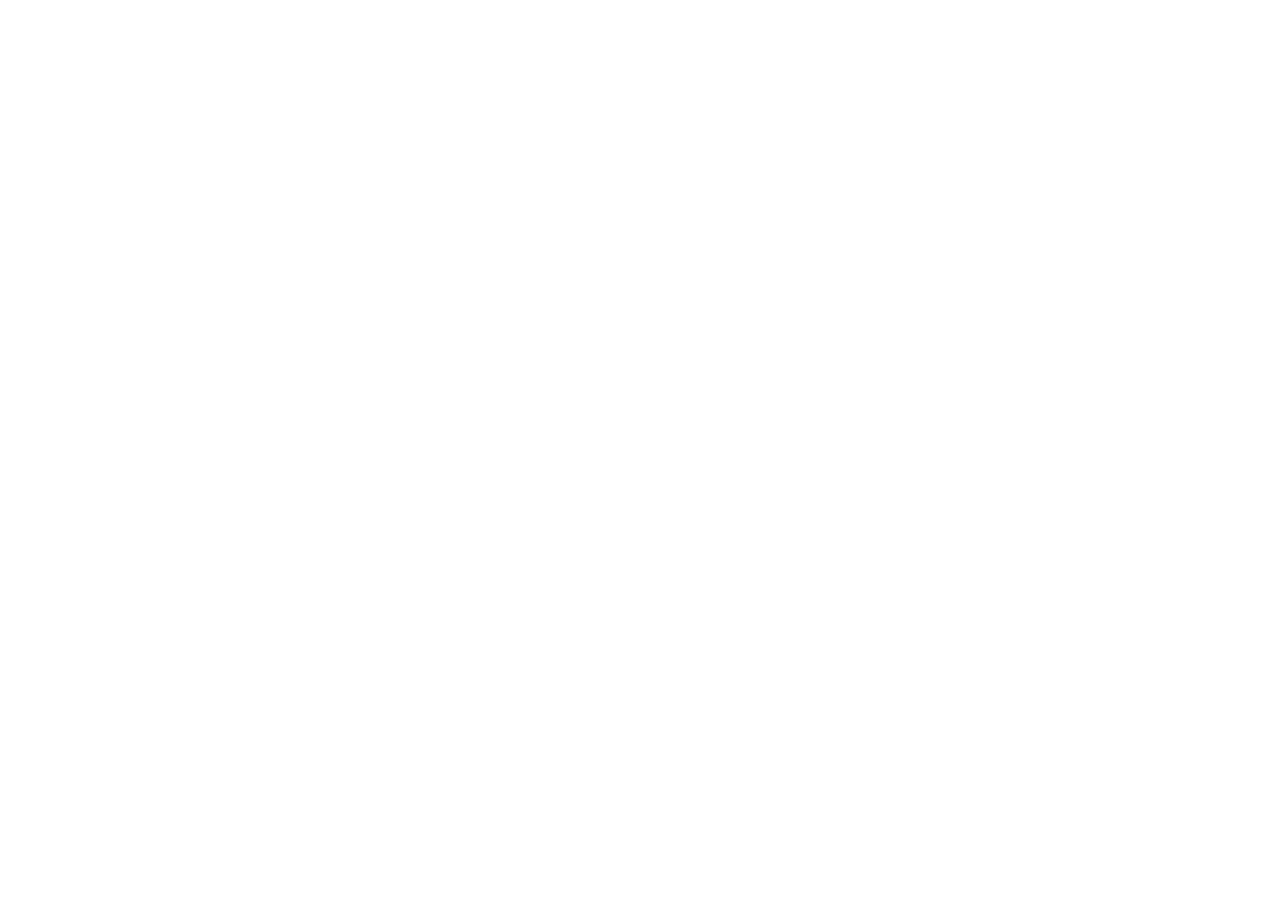
==== index.html @ 492f2444 "tempalted html, started javascript" ====
<!DOCTYPE html>
<html lang="en">
<head>
    <meta charset="UTF-8">
    <meta name="viewport" content="width=device-width, initial-scale=1.0">
    <meta http-equiv="X-UA-Compatible" content="ie=edge">
    <!-- reset CSS -->
    <link rel="stylesheet" type="text/css" href="./assets/css/reset.css">
    <!-- death match stylesheet -->
    <link rel="stylesheet" type="text/css" href="./assets/css/style.css">
    <title>Death Match</title>
</head>
<body>
    <div class="container">

    </div>
    <!-- include JQuery -->
    <script src="https://code.jquery.com/jquery-3.4.1.js" integrity="sha256-WpOohJOqMqqyKL9FccASB9O0KwACQJpFTUBLTYOVvVU="crossorigin="anonymous"></script>
    <!-- include death match javascript-->
    <script src="assets/javascript/javascript.js"></script>
</body>
</html>
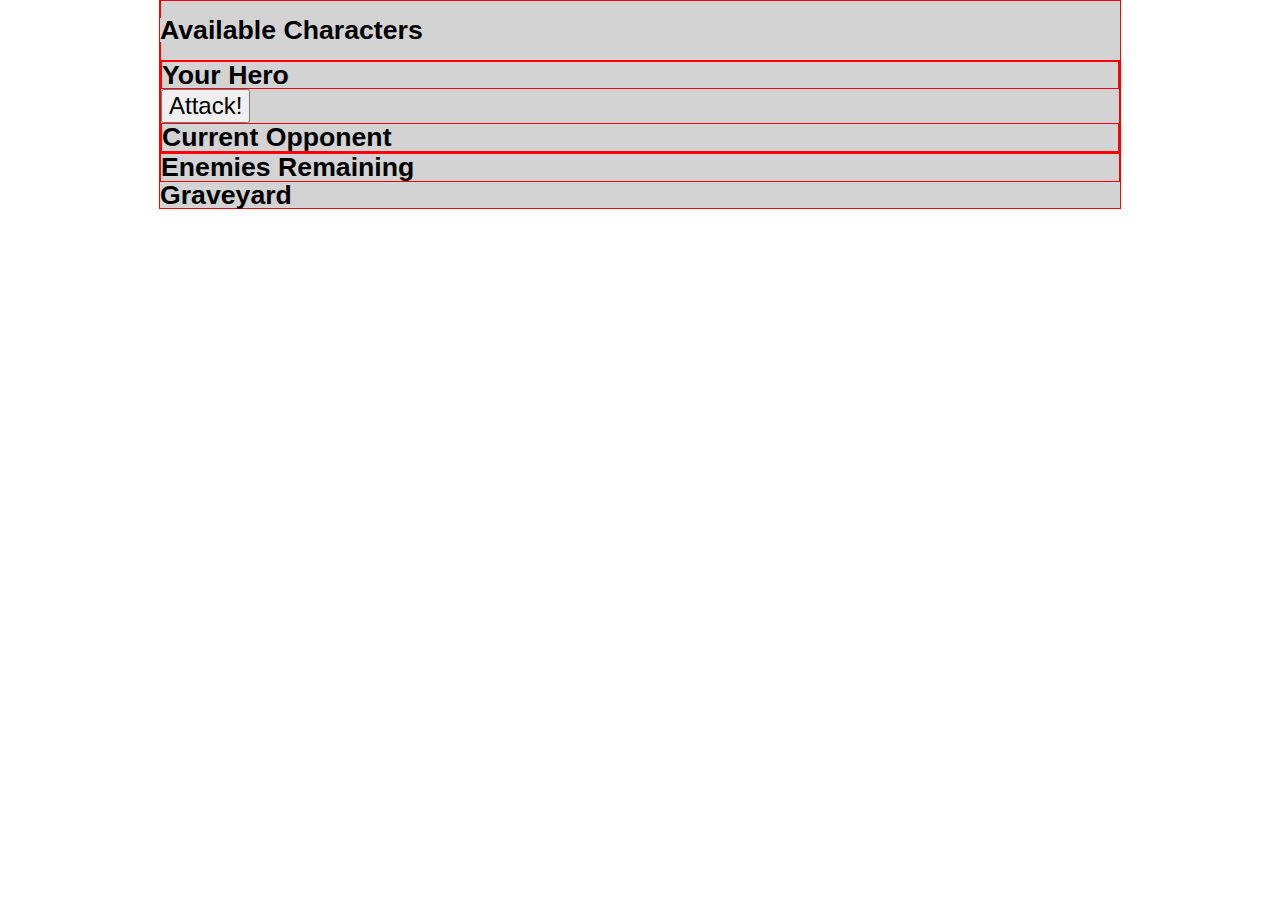
==== commit 52da51f9: "revising to conoslidate code" ====
--- a/index.html
+++ b/index.html
@@ -1,5 +1,6 @@
 <!DOCTYPE html>
 <html lang="en">
+
 <head>
     <meta charset="UTF-8">
     <meta name="viewport" content="width=device-width, initial-scale=1.0">
@@ -10,13 +11,38 @@
     <link rel="stylesheet" type="text/css" href="./assets/css/style.css">
     <title>Death Match</title>
 </head>
+
 <body>
-    <div class="container">
-
+    <div id="gameMain" class="container">
+        <div id="messageContainer">
+            <p id="gameMessage"></p>
+        </div>
+        <div id="charContainer" class="char">
+            <p class="divHeading">Available Characters</p>
+        </div>
+        <div id="arena">
+            <div id="heroContainer" class="hero">
+                <p class="divHeading">Your Hero</p>
+            </div>
+            <div id="arenaDivider">
+                <button id="btnAttack" type="button" value="attack">Attack!</button>
+            </div>
+            <div id="opponentContainer" class="opponent">
+                <p class="divHeading">Current Opponent</p>
+            </div>
+        </div>
+        <div id="enemyContainer" class="enemy">
+            <p class="divHeading">Enemies Remaining</p>
+        </div>
+        <div id="graveyardContainer">
+            <p class="divHeading">Graveyard</p>
+        </div>
     </div>
     <!-- include JQuery -->
-    <script src="https://code.jquery.com/jquery-3.4.1.js" integrity="sha256-WpOohJOqMqqyKL9FccASB9O0KwACQJpFTUBLTYOVvVU="crossorigin="anonymous"></script>
+    <script src="https://code.jquery.com/jquery-3.4.1.js"
+        integrity="sha256-WpOohJOqMqqyKL9FccASB9O0KwACQJpFTUBLTYOVvVU=" crossorigin="anonymous"></script>
     <!-- include death match javascript-->
     <script src="assets/javascript/javascript.js"></script>
 </body>
+
 </html>--- a/assets/css/style.css
+++ b/assets/css/style.css
@@ -0,0 +1,53 @@
+* {
+    font-family: Arial, Helvetica, sans-serif;
+    font-size: 18pt;
+}
+
+#gameMain, #arena, #charContainer, #heroContainer, #opponentContainer, #enemyContainer {
+    border: 1px solid red;
+}
+
+#gameMain {
+    width: 960px;
+    margin: 0 auto;
+    background-color: lightgray;
+}
+
+#charContainer {
+    display: inline; 
+}
+
+#message {
+    font-weight: bold;
+}
+.divHeading {
+    font-size: 20pt;
+    font-weight: bold;
+}
+
+.charimage {
+    width: 50px;
+}
+.character {
+    width: 120px;
+    height: 120px;
+    font-size: 10pt;
+    background-color: white;
+    margin: 10px;
+}
+
+.char {
+    border: 4pt solid blue;
+}
+
+.hero {
+    border: 4pt solid green;
+}
+
+.opponent {
+    border: 4pt solid red;
+}
+
+.enemy {
+    border: 4pt solid orange;
+}
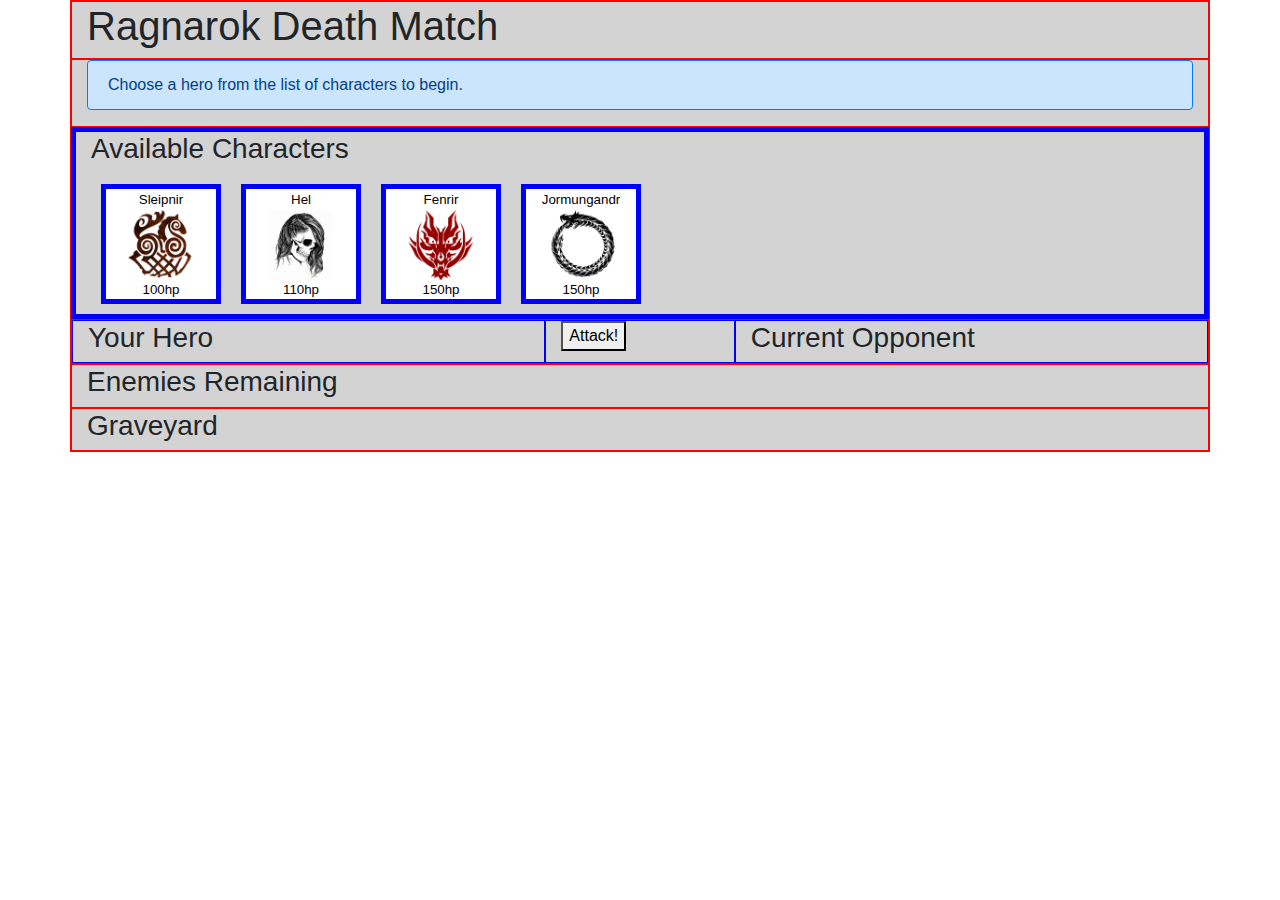
==== commit ed6a4ff9: "updating to clean up code; newer code appears to be working" ====
--- a/index.html
+++ b/index.html
@@ -7,6 +7,9 @@
     <meta http-equiv="X-UA-Compatible" content="ie=edge">
     <!-- reset CSS -->
     <link rel="stylesheet" type="text/css" href="./assets/css/reset.css">
+    <!-- Bootstrap stylesheet -->
+    <link rel="stylesheet" href="https://stackpath.bootstrapcdn.com/bootstrap/4.3.1/css/bootstrap.min.css"
+        integrity="sha384-ggOyR0iXCbMQv3Xipma34MD+dH/1fQ784/j6cY/iJTQUOhcWr7x9JvoRxT2MZw1T" crossorigin="anonymous">
     <!-- death match stylesheet -->
     <link rel="stylesheet" type="text/css" href="./assets/css/style.css">
     <title>Death Match</title>
@@ -14,35 +17,73 @@
 
 <body>
     <div id="gameMain" class="container">
-        <div id="messageContainer">
-            <p id="gameMessage"></p>
-        </div>
-        <div id="charContainer" class="char">
-            <p class="divHeading">Available Characters</p>
-        </div>
-        <div id="arena">
-            <div id="heroContainer" class="hero">
-                <p class="divHeading">Your Hero</p>
-            </div>
-            <div id="arenaDivider">
-                <button id="btnAttack" type="button" value="attack">Attack!</button>
-            </div>
-            <div id="opponentContainer" class="opponent">
-                <p class="divHeading">Current Opponent</p>
+        <div class="row">
+            <div id="titleContainer" class="col-md-12">
+                <h1 id="gameTitle">Ragnarok Death Match</h1>
             </div>
         </div>
-        <div id="enemyContainer" class="enemy">
-            <p class="divHeading">Enemies Remaining</p>
+        <div class="row">
+            <div id="messageContainer" class="col-md-12">
+                <p id="gameMessage" class="alert alert-primary border-primary" role="alert"></p>
+            </div>
         </div>
-        <div id="graveyardContainer">
-            <p class="divHeading">Graveyard</p>
+        <div class="row">
+            <div id="characterContainer" class="char col-md-12">
+                <h3 class="divHeading">Available Characters</h3>
+                <div id="chardiv0" class="charcontainer"></div>
+                <div id="chardiv1" class="charcontainer"></div>
+                <div id="chardiv2" class="charcontainer"></div>
+                <div id="chardiv3" class="charcontainer"></div>
+            </div>
+        </div>
+
+            <div id="arena" class="row">
+                <div id="heroContainer" class="hero col-md-5">
+                    <h3 class="divHeading">Your Hero</h3>
+                    <div id="herodiv" class="charcontainer"></div>
+                </div>
+                <div id="arenaDivider" class="col-md-2">
+                    <button id="btnAttack" type="button" value="attack">Attack!</button>
+                </div>
+                <div id="opponentContainer" class="opponent col-md-5">
+                    <h3 class="divHeading">Current Opponent</h3>
+                    <div id="oppdiv" class="charcontainer"></div>
+                </div>
+            </div>
+
+        <div class="row">
+            <div id="enemyContainer" class="enemy col-md-12">
+                <h3 class="divHeading">Enemies Remaining</h3>
+                <div id="enemydiv0" class="charcontainer"></div>
+                <div id="enemydiv1" class="charcontainer"></div>
+                <div id="enemydiv2" class="charcontainer"></div>
+            </div>
+        </div>
+        <div class="row">
+            <div id="graveyardContainer" class="col-md-12">
+                <h3 class="divHeading">Graveyard</h3>
+                <div id="gravediv0" class="charcontainer"></div>
+                <div id="gravediv1" class="charcontainer"></div>
+                <div id="gravediv2" class="charcontainer"></div>
+            </div>
         </div>
     </div>
+
+    <!-- Bootstrap javascript -->
+    <script src="https://code.jquery.com/jquery-3.3.1.slim.min.js"
+        integrity="sha384-q8i/X+965DzO0rT7abK41JStQIAqVgRVzpbzo5smXKp4YfRvH+8abtTE1Pi6jizo"
+        crossorigin="anonymous"></script>
+    <script src="https://cdnjs.cloudflare.com/ajax/libs/popper.js/1.14.7/umd/popper.min.js"
+        integrity="sha384-UO2eT0CpHqdSJQ6hJty5KVphtPhzWj9WO1clHTMGa3JDZwrnQq4sF86dIHNDz0W1"
+        crossorigin="anonymous"></script>
+    <script src="https://stackpath.bootstrapcdn.com/bootstrap/4.3.1/js/bootstrap.min.js"
+        integrity="sha384-JjSmVgyd0p3pXB1rRibZUAYoIIy6OrQ6VrjIEaFf/nJGzIxFDsf4x0xIM+B07jRM"
+        crossorigin="anonymous"></script>
     <!-- include JQuery -->
     <script src="https://code.jquery.com/jquery-3.4.1.js"
         integrity="sha256-WpOohJOqMqqyKL9FccASB9O0KwACQJpFTUBLTYOVvVU=" crossorigin="anonymous"></script>
     <!-- include death match javascript-->
-    <script src="assets/javascript/javascript.js"></script>
+    <script src="assets/javascript/javascript-new.js"></script>
 </body>
 
 </html>--- a/assets/css/style.css
+++ b/assets/css/style.css
@@ -1,32 +1,26 @@
-* {
-    font-family: Arial, Helvetica, sans-serif;
-    font-size: 18pt;
-}
 
-#gameMain, #arena, #charContainer, #heroContainer, #opponentContainer, #enemyContainer {
+#gameMain, #titleContainer, #messageContainer, #charContainer, #arena, #enemyContainer, #graveyardContainer {
     border: 1px solid red;
 }
 
+#heroContainer, #arenaDivider, #opponentContainer {
+    border: 1px solid blue;
+}
+
 #gameMain {
-    width: 960px;
-    margin: 0 auto;
     background-color: lightgray;
 }
 
-#charContainer {
+#characterContainer, .charcontainer {
     display: inline; 
 }
 
 #message {
     font-weight: bold;
 }
-.divHeading {
-    font-size: 20pt;
-    font-weight: bold;
-}
 
 .charimage {
-    width: 50px;
+    width: 70px;
 }
 .character {
     width: 120px;
@@ -44,7 +38,7 @@
     border: 4pt solid green;
 }
 
-.opponent {
+.opp {
     border: 4pt solid red;
 }
 
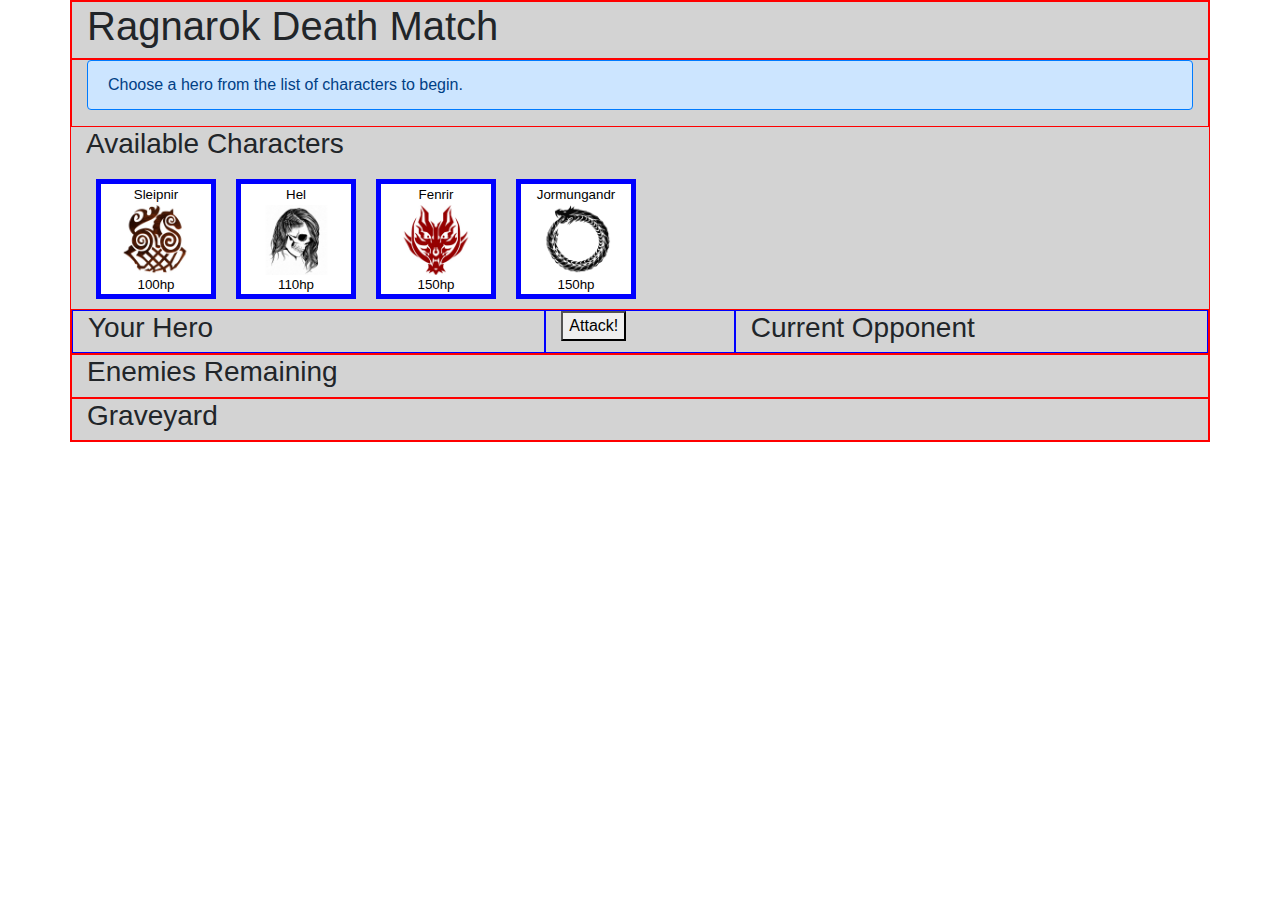
==== commit 7109e6b6: "game functionality working up to win/loss" ====
--- a/index.html
+++ b/index.html
@@ -28,43 +28,43 @@
             </div>
         </div>
         <div class="row">
-            <div id="characterContainer" class="char col-md-12">
+            <div id="characterContainer" class="col-md-12">
                 <h3 class="divHeading">Available Characters</h3>
-                <div id="chardiv0" class="charcontainer"></div>
+                <!-- <div id="chardiv0" class="charcontainer"></div>
                 <div id="chardiv1" class="charcontainer"></div>
                 <div id="chardiv2" class="charcontainer"></div>
-                <div id="chardiv3" class="charcontainer"></div>
+                <div id="chardiv3" class="charcontainer"></div> -->
             </div>
         </div>
 
             <div id="arena" class="row">
-                <div id="heroContainer" class="hero col-md-5">
+                <div id="heroContainer" class="col-md-5">
                     <h3 class="divHeading">Your Hero</h3>
-                    <div id="herodiv" class="charcontainer"></div>
+                    <!-- <div id="herodiv" class="charcontainer"></div> -->
                 </div>
                 <div id="arenaDivider" class="col-md-2">
                     <button id="btnAttack" type="button" value="attack">Attack!</button>
                 </div>
-                <div id="opponentContainer" class="opponent col-md-5">
+                <div id="opponentContainer" class="col-md-5">
                     <h3 class="divHeading">Current Opponent</h3>
-                    <div id="oppdiv" class="charcontainer"></div>
+                    <!-- <div id="oppdiv" class="charcontainer"></div> -->
                 </div>
             </div>
 
         <div class="row">
-            <div id="enemyContainer" class="enemy col-md-12">
+            <div id="enemyContainer" class="col-md-12">
                 <h3 class="divHeading">Enemies Remaining</h3>
-                <div id="enemydiv0" class="charcontainer"></div>
+                <!-- <div id="enemydiv0" class="charcontainer"></div>
                 <div id="enemydiv1" class="charcontainer"></div>
-                <div id="enemydiv2" class="charcontainer"></div>
+                <div id="enemydiv2" class="charcontainer"></div> -->
             </div>
         </div>
         <div class="row">
             <div id="graveyardContainer" class="col-md-12">
                 <h3 class="divHeading">Graveyard</h3>
-                <div id="gravediv0" class="charcontainer"></div>
+                <!-- <div id="gravediv0" class="charcontainer"></div>
                 <div id="gravediv1" class="charcontainer"></div>
-                <div id="gravediv2" class="charcontainer"></div>
+                <div id="gravediv2" class="charcontainer"></div> -->
             </div>
         </div>
     </div>
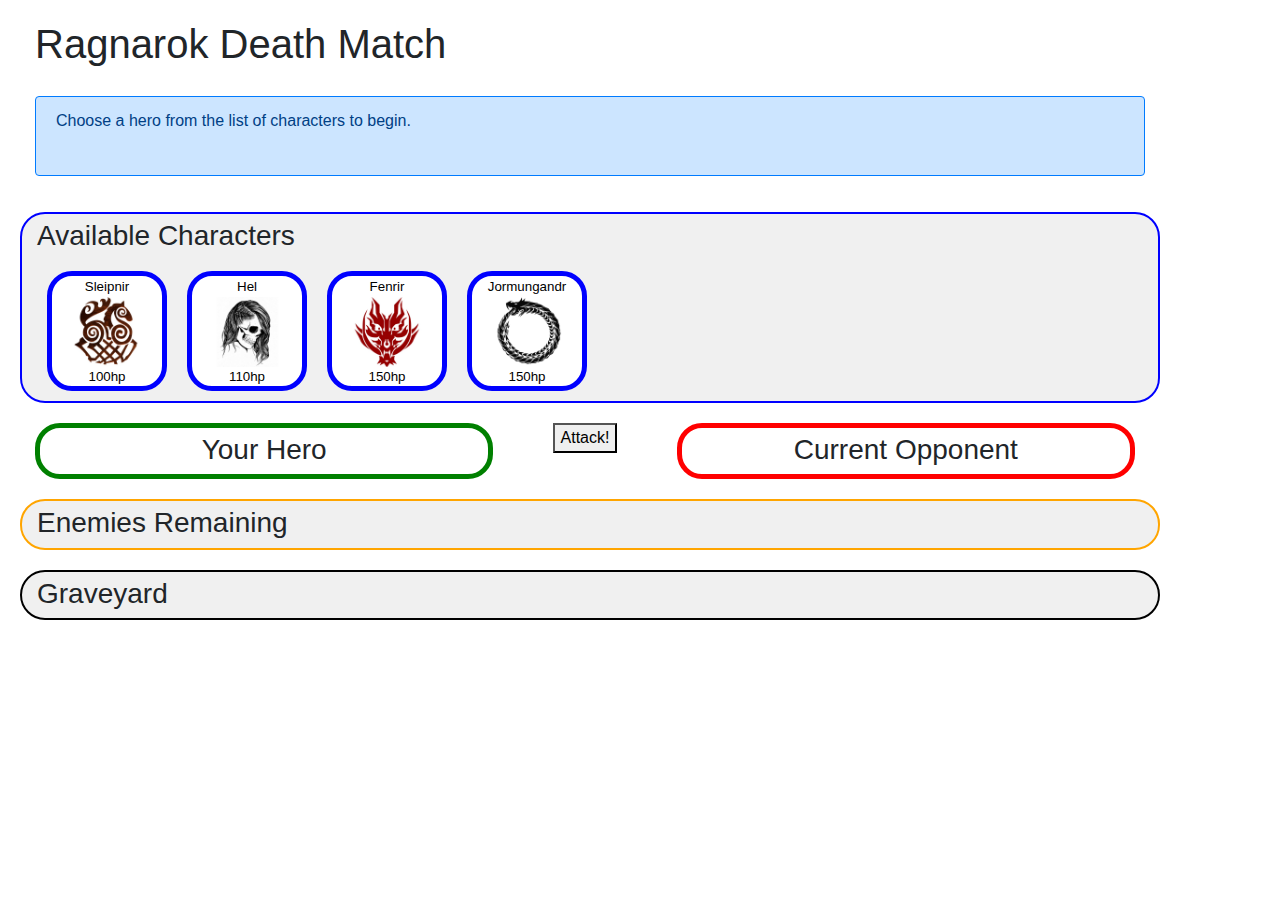
==== commit 219b71d0: "game working; initial styling" ====
--- a/index.html
+++ b/index.html
@@ -36,7 +36,6 @@
                 <div id="chardiv3" class="charcontainer"></div> -->
             </div>
         </div>
-
             <div id="arena" class="row">
                 <div id="heroContainer" class="col-md-5">
                     <h3 class="divHeading">Your Hero</h3>
@@ -67,8 +66,27 @@
                 <div id="gravediv2" class="charcontainer"></div> -->
             </div>
         </div>
-    </div>
-
+    </div>     
+      <!-- Game Ended Modal -->
+      <div class="modal fade" id="modalGameEnd" tabindex="-1" role="dialog" aria-labelledby="modalGameEndLabel" aria-hidden="true">
+        <div class="modal-dialog" role="document">
+          <div class="modal-content">
+            <div class="modal-header">
+              <h5 class="modal-title" id="modalGameEndLabel">Game Over</h5>
+              <button type="button" class="close" data-dismiss="modal" aria-label="Close">
+                <span aria-hidden="true">&times;</span>
+              </button>
+            </div>
+            <div class="modal-body">
+              <p id="messageGameEnd"></p>
+            </div>
+            <div class="modal-footer">
+              <button type="button" class="btn btn-secondary" data-dismiss="modal">End</button>
+              <button id="btnReStart" type="button" class="btn btn-primary">Re-Start</button>
+            </div>
+          </div>
+        </div>
+      </div>
     <!-- Bootstrap javascript -->
     <script src="https://code.jquery.com/jquery-3.3.1.slim.min.js"
         integrity="sha384-q8i/X+965DzO0rT7abK41JStQIAqVgRVzpbzo5smXKp4YfRvH+8abtTE1Pi6jizo"
@@ -80,8 +98,8 @@
         integrity="sha384-JjSmVgyd0p3pXB1rRibZUAYoIIy6OrQ6VrjIEaFf/nJGzIxFDsf4x0xIM+B07jRM"
         crossorigin="anonymous"></script>
     <!-- include JQuery -->
-    <script src="https://code.jquery.com/jquery-3.4.1.js"
-        integrity="sha256-WpOohJOqMqqyKL9FccASB9O0KwACQJpFTUBLTYOVvVU=" crossorigin="anonymous"></script>
+    <!-- <script src="https://code.jquery.com/jquery-3.4.1.js"
+        integrity="sha256-WpOohJOqMqqyKL9FccASB9O0KwACQJpFTUBLTYOVvVU=" crossorigin="anonymous"></script> -->
     <!-- include death match javascript-->
     <script src="assets/javascript/javascript-new.js"></script>
 </body>
--- a/assets/css/style.css
+++ b/assets/css/style.css
@@ -1,27 +1,47 @@
-
-#gameMain, #titleContainer, #messageContainer, #charContainer, #arena, #enemyContainer, #graveyardContainer {
-    border: 1px solid red;
+#characterContainer, #enemyContainer, #graveyardContainer {
+    border-radius: 25px;
+    margin: 10px 0px 10px 10px;
+    background-color: #f0f0f0;
 }
 
-#heroContainer, #arenaDivider, #opponentContainer {
-    border: 1px solid blue;
+#characterContainer {
+    border: 2px solid blue;
 }
 
-#gameMain {
-    background-color: lightgray;
+#enemyContainer {
+    border: 2px solid orange;
 }
 
-#characterContainer, .charcontainer {
-    display: inline; 
+#graveyardContainer {
+    border: 2px solid black;
 }
 
-#message {
-    font-weight: bold;
+#gameMain, #titleContainer, #messageContainer {
+    margin: 10px;
+}
+
+#arena {
+    text-align: center;
+    margin: 10px 0px 10px 10px;
+}
+
+
+#gameMain {
+    background-color: white;
+}
+
+#gameMessage {
+    height: 80px;
+}
+
+#divHeading, h3 {
+    margin-top: 5px;
 }
 
 .charimage {
     width: 70px;
 }
+
 .character {
     width: 120px;
     height: 120px;
@@ -31,17 +51,26 @@
 }
 
 .char {
+    border-radius: 25px;
     border: 4pt solid blue;
 }
 
-.hero {
+.hero, #heroContainer {
+    border-radius: 25px;
     border: 4pt solid green;
 }
 
-.opp {
+.opp, #opponentContainer {
+    border-radius: 25px;
     border: 4pt solid red;
 }
 
 .enemy {
+    border-radius: 25px;
     border: 4pt solid orange;
 }
+
+.grave {
+    border-radius: 25px;
+    border: 4pt solid black;
+}
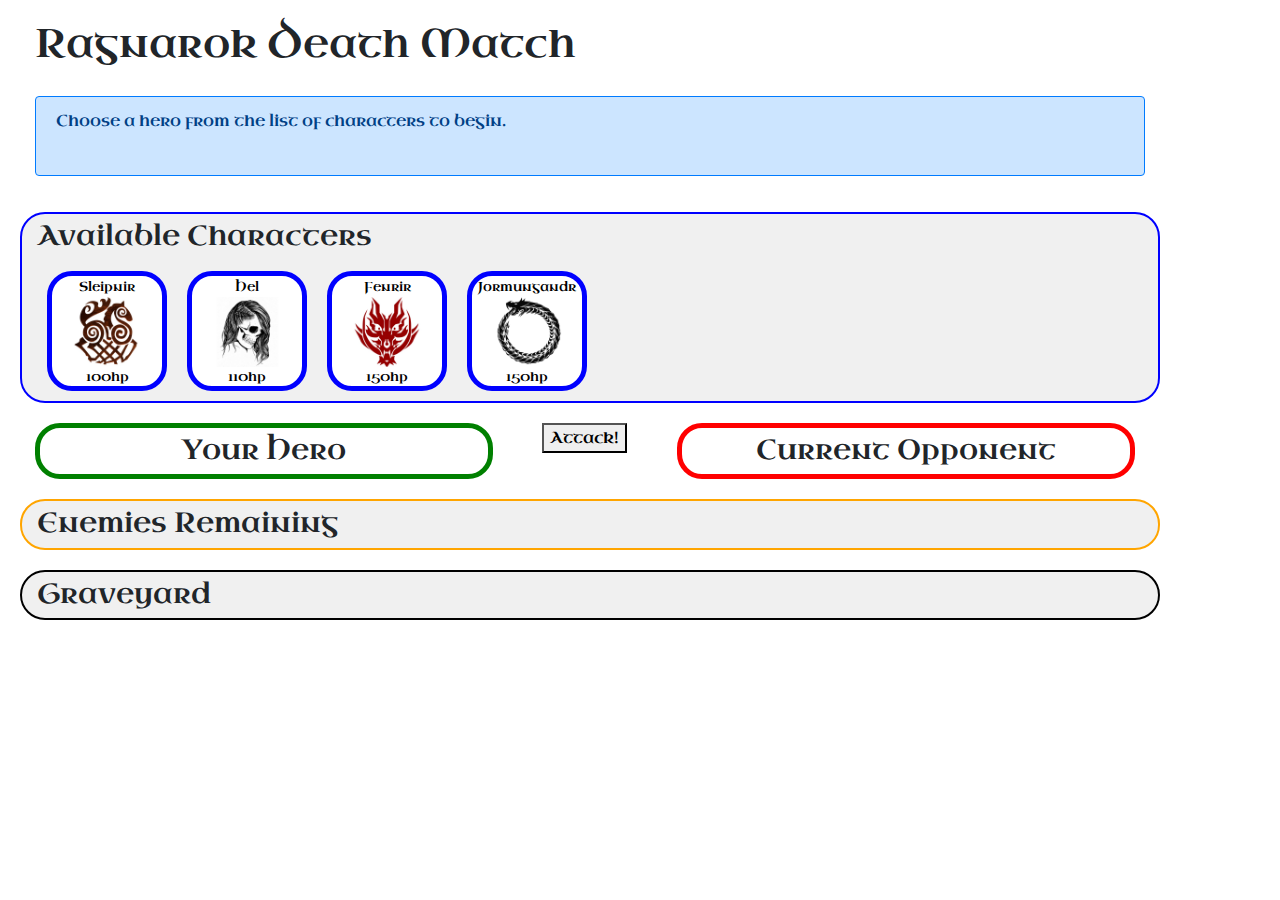
==== commit cf8d4ece: "updated font" ====
--- a/index.html
+++ b/index.html
@@ -12,6 +12,7 @@
         integrity="sha384-ggOyR0iXCbMQv3Xipma34MD+dH/1fQ784/j6cY/iJTQUOhcWr7x9JvoRxT2MZw1T" crossorigin="anonymous">
     <!-- death match stylesheet -->
     <link rel="stylesheet" type="text/css" href="./assets/css/style.css">
+    <link href="https://fonts.googleapis.com/css?family=Macondo+Swash+Caps|Uncial+Antiqua" rel="stylesheet">
     <title>Death Match</title>
 </head>
 
--- a/assets/css/style.css
+++ b/assets/css/style.css
@@ -1,3 +1,7 @@
+* {
+    font-family: 'Uncial Antiqua', 'Macondo Swash Caps', cursive;
+}
+
 #characterContainer, #enemyContainer, #graveyardContainer {
     border-radius: 25px;
     margin: 10px 0px 10px 10px;
@@ -24,7 +28,6 @@
     text-align: center;
     margin: 10px 0px 10px 10px;
 }
-
 
 #gameMain {
     background-color: white;
